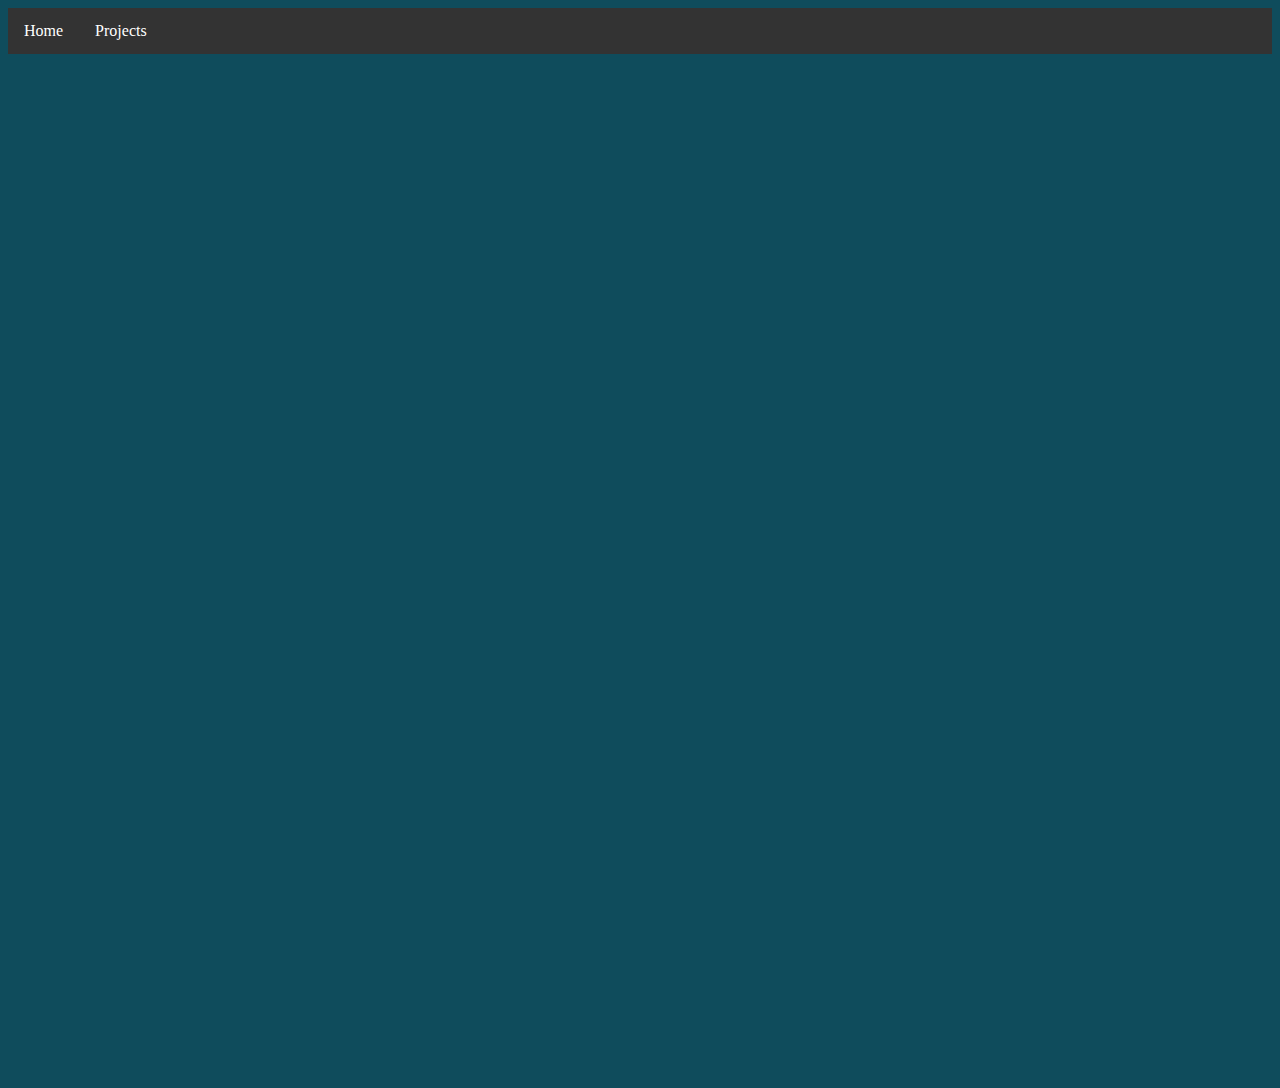
==== cspprojects.html @ b83a7041 "Update cspprojects.html" ====
<html>

<style>
h1 {
  color: #C0E8F9;
  font-size: 90px;
  text-align: center;
  border: 1px;
  margin: 30px;
  outline-offset: 5px;
  outline-width: 8px;
  outline-style: double;
  outline-color: #3C6997;
}

h2 {
  color: #C0E8F9;
  font-size: 30px;
  text-align: center;
}

h3 {
  color: DarkSeaGreen ;
  font-size: 20px;
  text-align: left;
}

body {
background-color: #0F4C5C;
}

ul {
  list-style-type: none;
  margin: 0;
  padding: 0;
  overflow: hidden;
  background-color: #333;
}

li {
  float: left;
}

li a {
  display: block;
  color: white;
  text-align: center;
  padding: 14px 16px;
  text-decoration: none;
}

li a:hover {
  background-color: #111;
</style>

<body>
  
<ul>
  <li><a class="active" href="index.html">Home</a></li>
  <li><a href="cspprojects.html">Projects</a></li>
</ul>
  
  <iframe width="392" height="620" style="border: 0px;" src="https://studio.code.org/projects/applab/BRPG44YlLdS166V2OveZOpvdTTcRUruWDzqnyiQ9FOH/embed?nosource"></iframe>
  <iframe width="392" height="620" style="border: 0px;" src="https://studio.code.org/projects/applab/6aOu94WlFtUoI33uHQaAQEgEJJy0xbg5EjaACU0ZDlO/embed?nosource"></iframe>
  <iframe width="392" height="620" style="border: 0px;" src="https://studio.code.org/projects/applab/w6QqKW7Lotl2-urw4yunwhfeMZoWknHEdvKbB8X3ua6/embed?nosource"></iframe>
  <iframe src="https://scratch.mit.edu/projects/955130974/embed" allowtransparency="true" width="485" height="402" frameborder="0" scrolling="no" allowfullscreen></iframe>

</body>
  
</html>
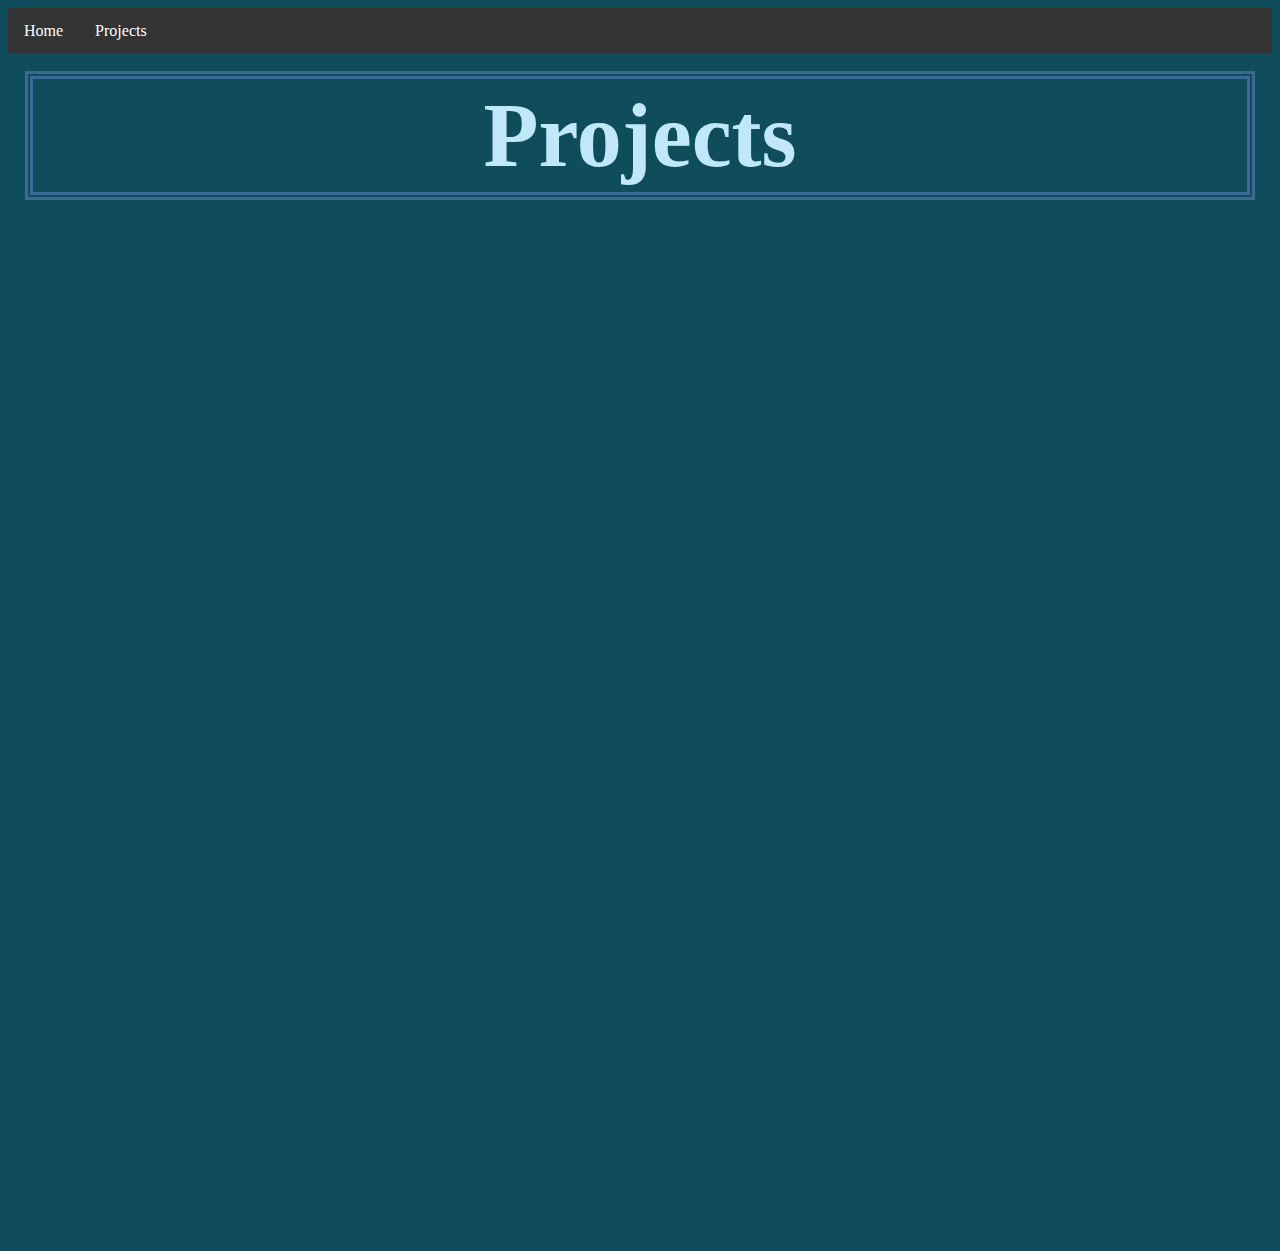
==== commit 894f72ad: "addheader" ====
--- a/cspprojects.html
+++ b/cspprojects.html
@@ -1,7 +1,7 @@
 <html>
 
 <style>
-h1 {
+h4 {
   color: #C0E8F9;
   font-size: 90px;
   text-align: center;
@@ -11,18 +11,6 @@
   outline-width: 8px;
   outline-style: double;
   outline-color: #3C6997;
-}
-
-h2 {
-  color: #C0E8F9;
-  font-size: 30px;
-  text-align: center;
-}
-
-h3 {
-  color: DarkSeaGreen ;
-  font-size: 20px;
-  text-align: left;
 }
 
 body {
@@ -59,6 +47,8 @@
   <li><a class="active" href="index.html">Home</a></li>
   <li><a href="cspprojects.html">Projects</a></li>
 </ul>
+
+<h4> Projects </h4>
   
   <iframe width="392" height="620" style="border: 0px;" src="https://studio.code.org/projects/applab/BRPG44YlLdS166V2OveZOpvdTTcRUruWDzqnyiQ9FOH/embed?nosource"></iframe>
   <iframe width="392" height="620" style="border: 0px;" src="https://studio.code.org/projects/applab/6aOu94WlFtUoI33uHQaAQEgEJJy0xbg5EjaACU0ZDlO/embed?nosource"></iframe>
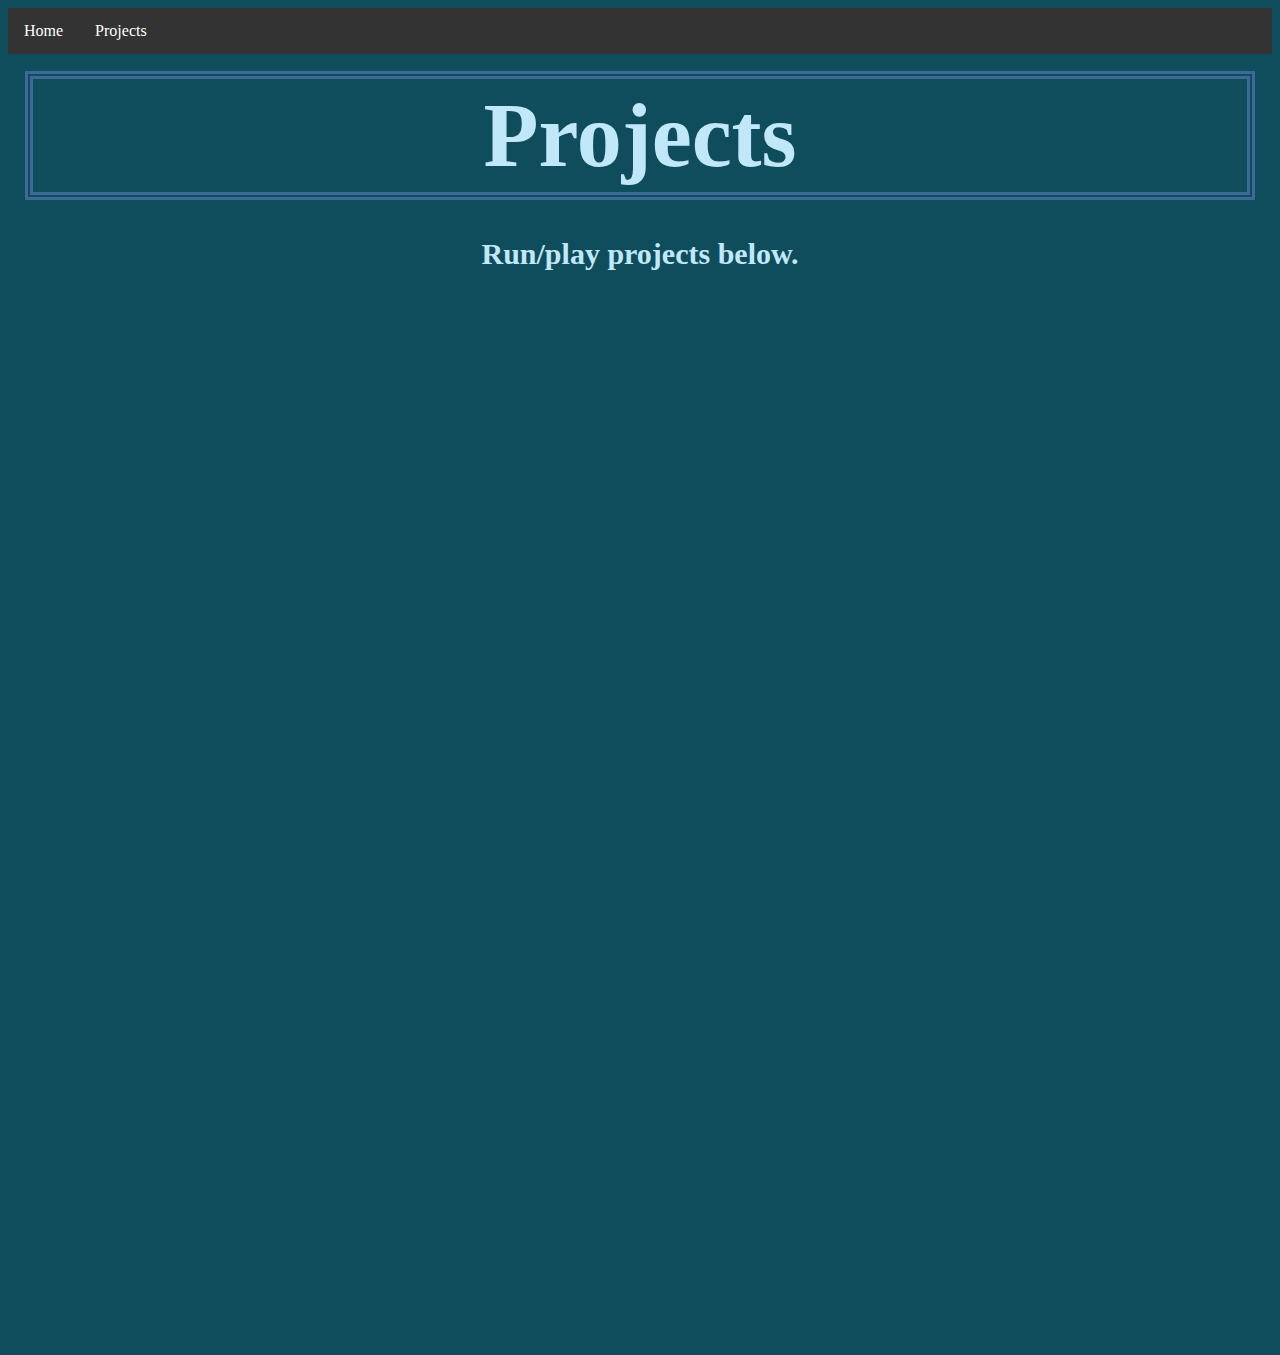
==== commit c1375d9c: "header" ====
--- a/cspprojects.html
+++ b/cspprojects.html
@@ -13,6 +13,12 @@
   outline-color: #3C6997;
 }
 
+h5 {
+  color: #C0E8F9;
+  font-size: 30px;
+  text-align: center;
+}
+
 body {
 background-color: #0F4C5C;
 }
@@ -23,6 +29,8 @@
   padding: 0;
   overflow: hidden;
   background-color: #333;
+  top:0;
+  left:0;
 }
 
 li {
@@ -49,6 +57,7 @@
 </ul>
 
 <h4> Projects </h4>
+<h5> Run/play projects below. </h5>
   
   <iframe width="392" height="620" style="border: 0px;" src="https://studio.code.org/projects/applab/BRPG44YlLdS166V2OveZOpvdTTcRUruWDzqnyiQ9FOH/embed?nosource"></iframe>
   <iframe width="392" height="620" style="border: 0px;" src="https://studio.code.org/projects/applab/6aOu94WlFtUoI33uHQaAQEgEJJy0xbg5EjaACU0ZDlO/embed?nosource"></iframe>
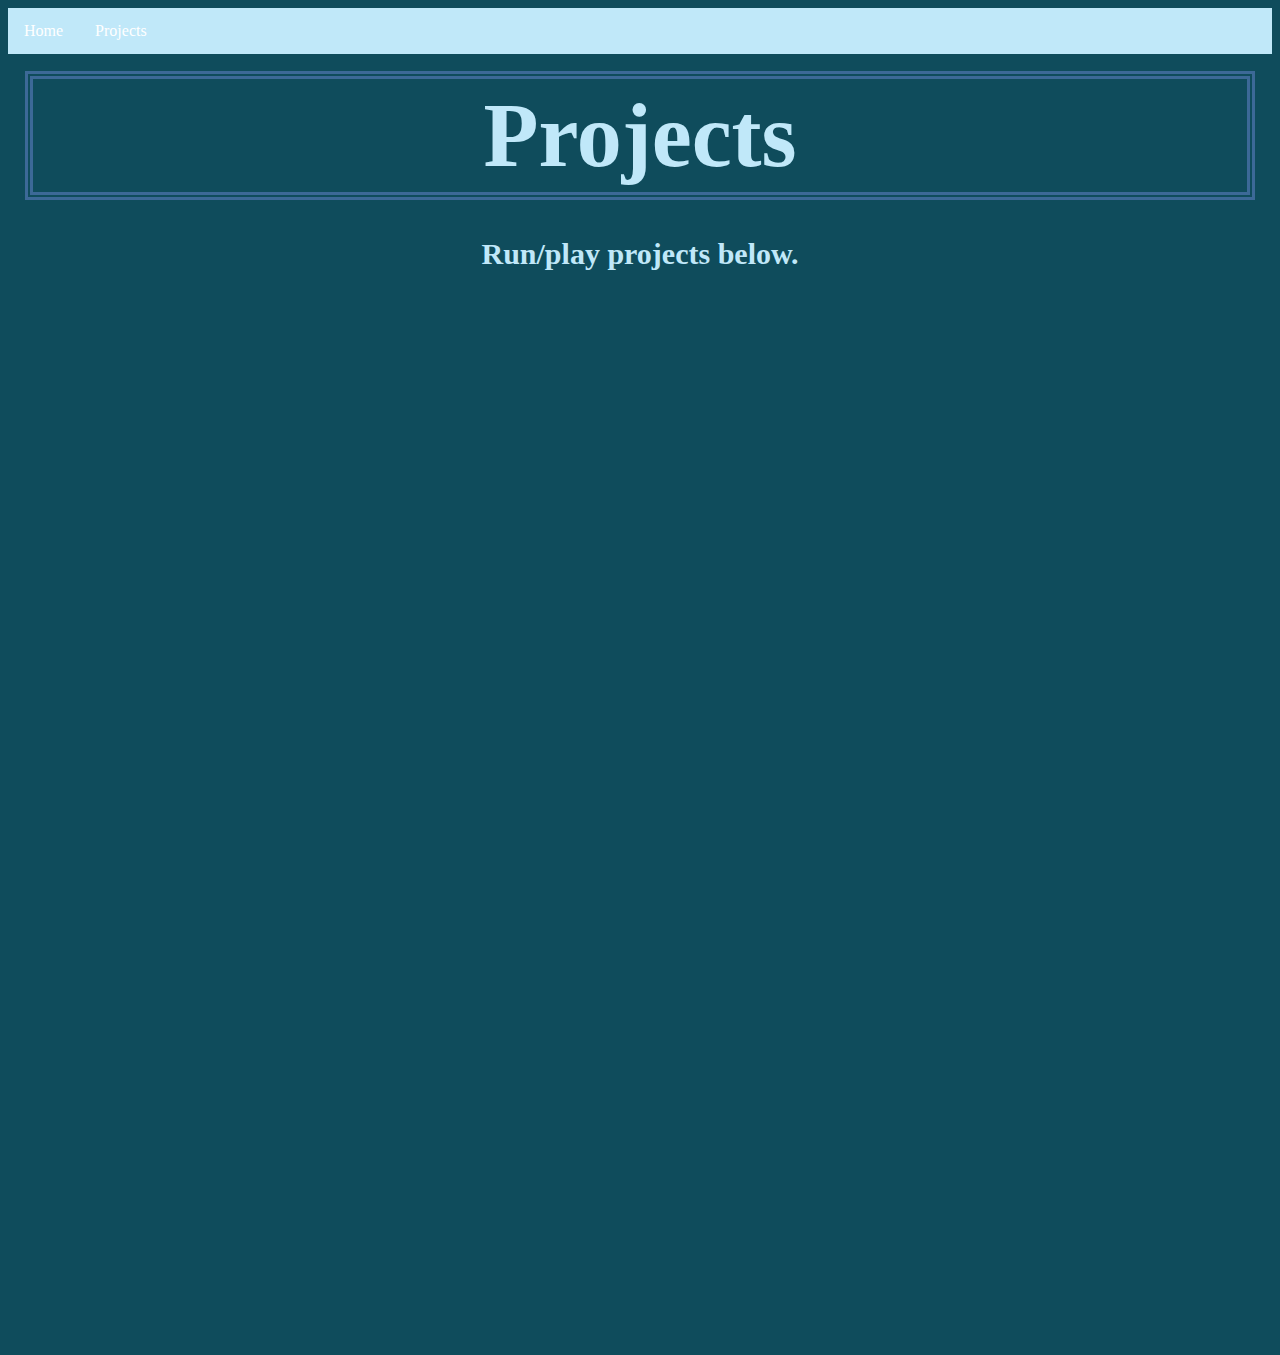
==== commit c9889e94: "alsocolorchange" ====
--- a/cspprojects.html
+++ b/cspprojects.html
@@ -28,7 +28,7 @@
   margin: 0;
   padding: 0;
   overflow: hidden;
-  background-color: #333;
+  background-color: #C0E8F9;
   top:0;
   left:0;
 }
@@ -46,7 +46,7 @@
 }
 
 li a:hover {
-  background-color: #111;
+  background-color: #C0E8F9;
 </style>
 
 <body>
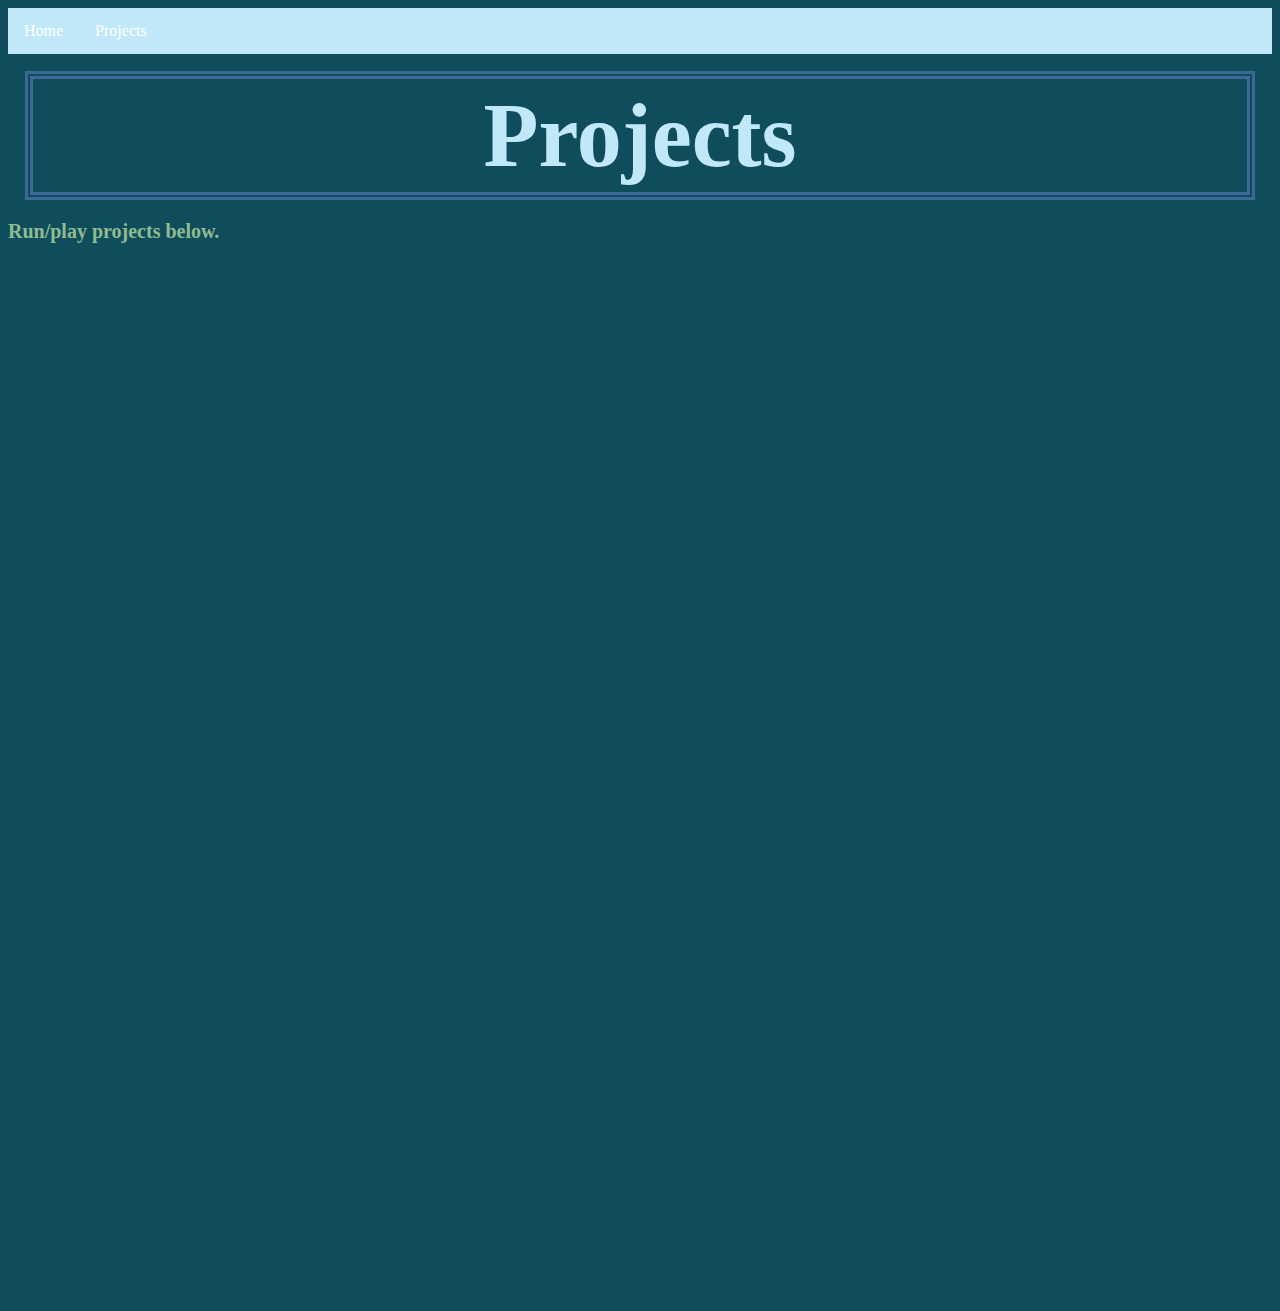
==== commit b56290ed: "header5style" ====
--- a/cspprojects.html
+++ b/cspprojects.html
@@ -14,9 +14,9 @@
 }
 
 h5 {
-  color: #C0E8F9;
-  font-size: 30px;
-  text-align: center;
+  color: DarkSeaGreen ;
+  font-size: 20px;
+  text-align: left;
 }
 
 body {
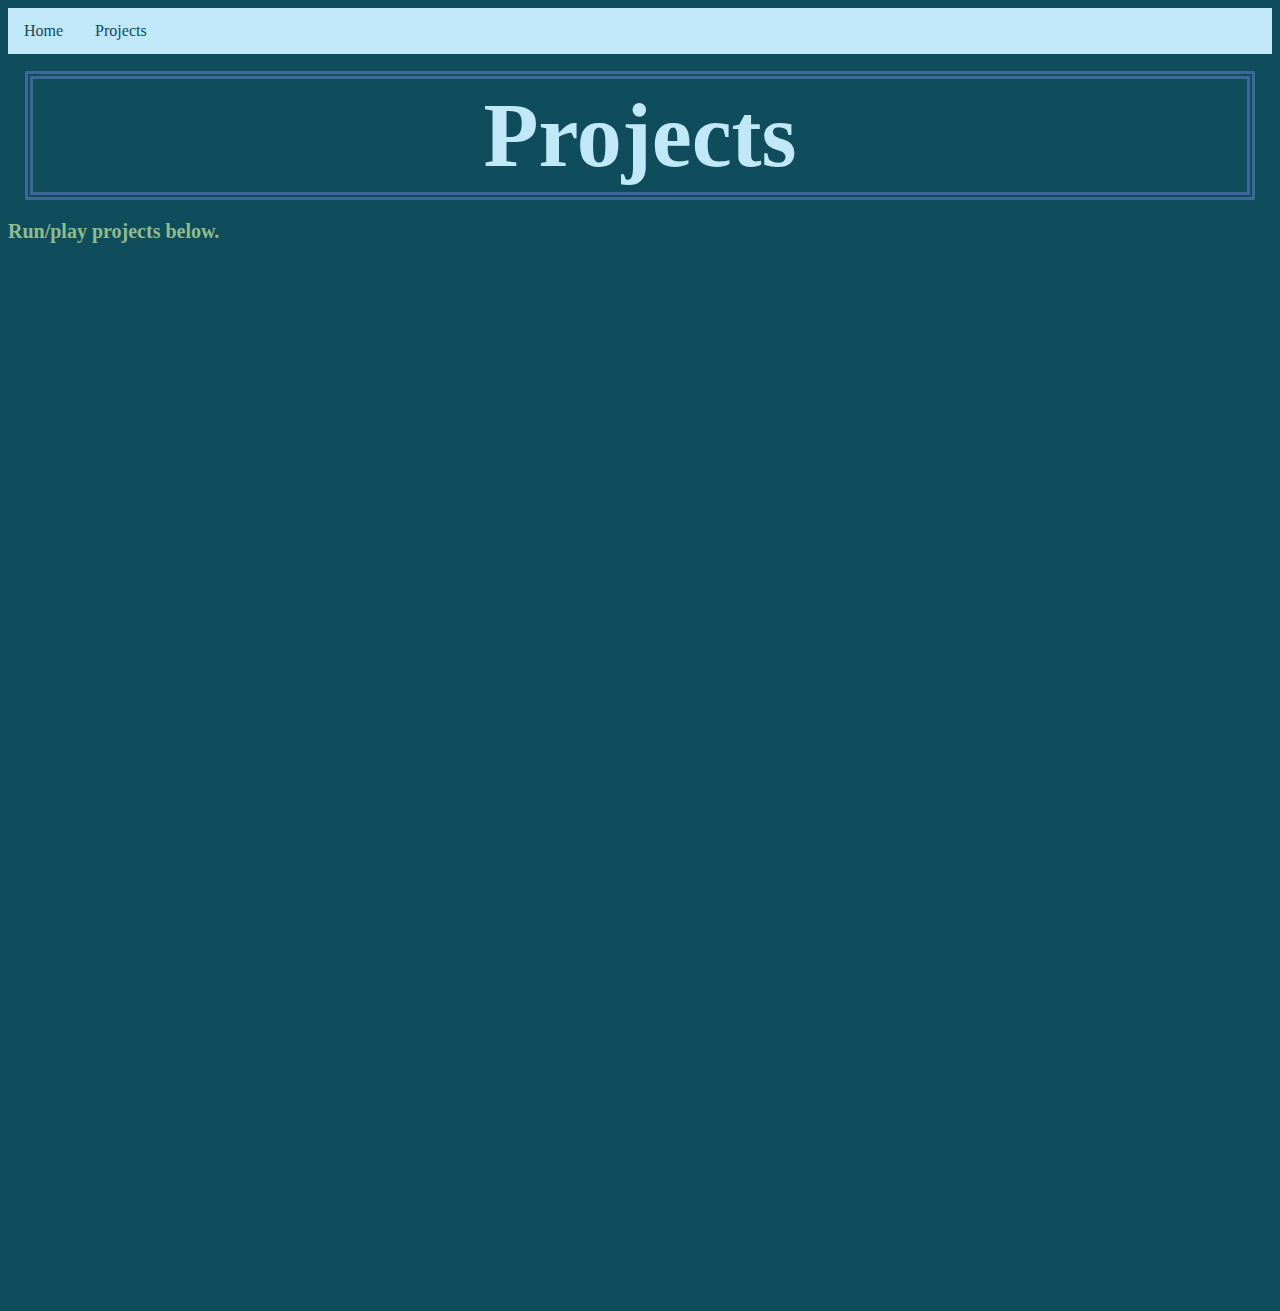
==== commit 6f10bf08: "textcolor" ====
--- a/cspprojects.html
+++ b/cspprojects.html
@@ -39,7 +39,7 @@
 
 li a {
   display: block;
-  color: white;
+  color: #0F4C5C;
   text-align: center;
   padding: 14px 16px;
   text-decoration: none;
